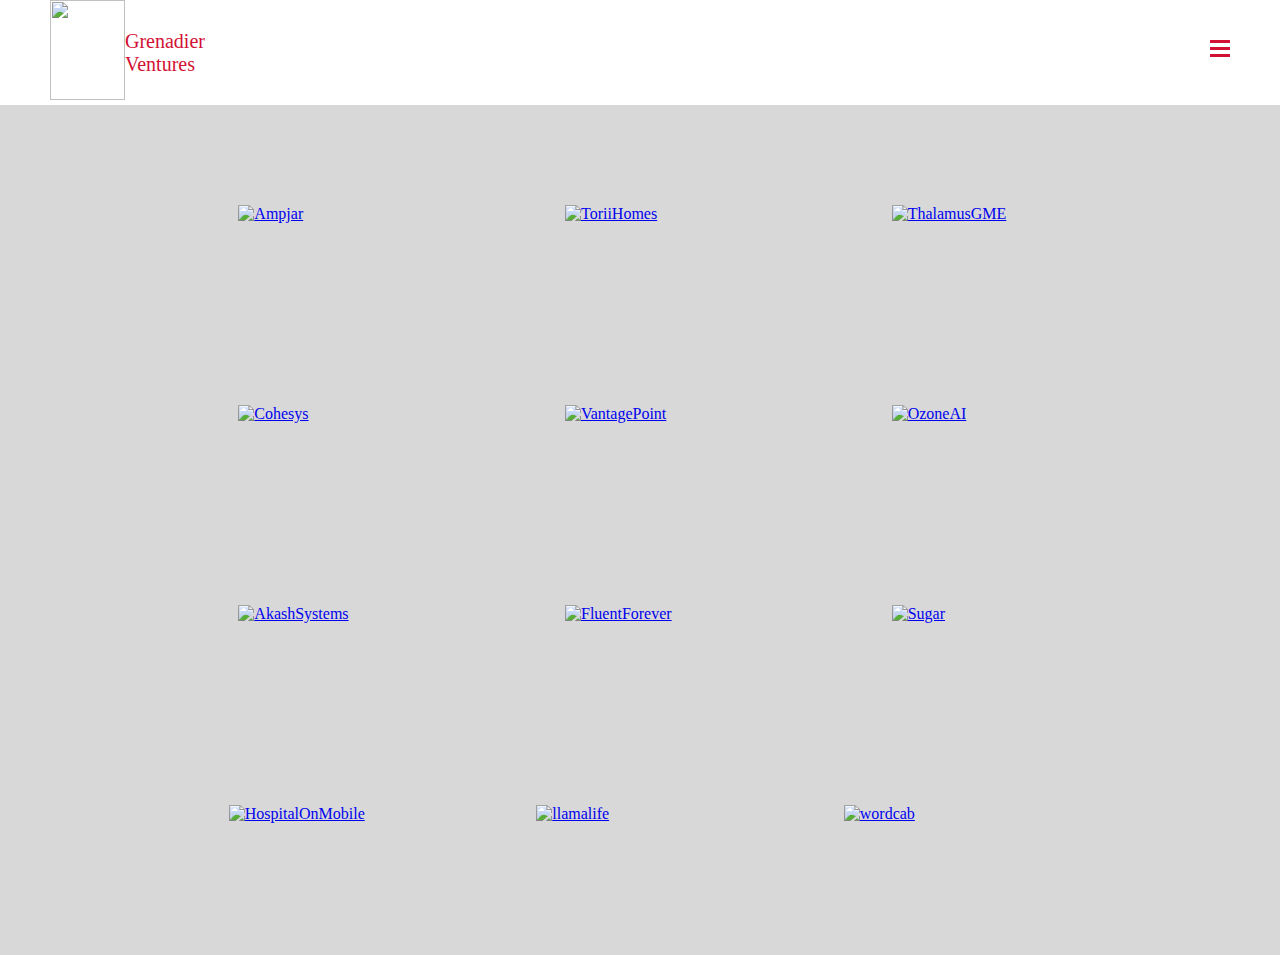
==== index.html @ 2dcb1bb3 "Added initial GV website files" ====
<!DOCTYPE html>
<html lang="en" dir="ltr">
  <head>
    <meta charset="utf-8">
    <link rel="stylesheet" href="CSS/styles.css">
    <link rel="stylesheet" href="background_styles.css">
    <script src="script.js" defer></script>
    <title>Grenadier Ventures Team</title>
  </head>
  <body>
    <nav class="navbar">
      <div class="logo">
      <div class="primary-icon">
        <a href="#">
          <img src="/Users/TheDucenas/Desktop/Web Development/Ernst Ventures/HTML Ernst Ventures/Images/Grenadier V logo copy.png">
        </a>
      </div>
      <div class="company-name">
        <a href="/Users/TheDucenas/Desktop/Web Development/Ernst Ventures/HTML Ernst Ventures/index.html"><p style="padding-top: 30px;">Grenadier<br>Ventures</p></a>
      </div>
          </div>
        <ul class="nav-list" id="navi-list">
          <li class="list-item"><a href="index.html">Home</a></li>
          <li class="list-item"><a href="about.html">About</a></li>
          <li class="list-item"><a href="team.html">Team</a></li>
        </ul>
      <div class="menu" id="toggle-button">
        <div class="menu-line"></div>
        <div class="menu-line"></div>
        <div class="menu-line"></div>
      </div>
    </nav>
  </body>
  <script>
    const toggleButton = document.getElementById('toggle-button');
    const naviList = document.getElementById('navi-list');

    toggleButton.addEventListener('click', () => {
      naviList.classList.toggle('active');
    })
  </script>
  <div class="flexbox-container">
      <div><a href="https://ampjar.com" target="_blank"><img class="flexbox-item flexbox-ampjar" src="/Users/TheDucenas/Desktop/Web Development/Ernst Ventures/HTML Ernst Ventures/Images/Ampjar logo.png" alt="Ampjar"></a></div>
      <div><a href="https://toriihomes.com" target="_blank"><img class="flexbox-item flexbox-torii" src="/Users/TheDucenas/Desktop/Web Development/Ernst Ventures/HTML Ernst Ventures/Images/Torii logo.png" alt="ToriiHomes"></a></div>
      <div><a href="https://thalamusgme.com" target="_blank"><img class="flexbox-item flexbox-thalamus" src="/Users/TheDucenas/Desktop/Web Development/Ernst Ventures/HTML Ernst Ventures/Images/Thalamus logo.svg" alt="ThalamusGME"></a></div>
      <div><a href="http://cohesys.ca" target="_blank"><img class="flexbox-item flexbox-cohesys" src="/Users/TheDucenas/Desktop/Web Development/Ernst Ventures/HTML Ernst Ventures/Images/Cohesys logo.png" alt="Cohesys"></a></div>
      <div><a href="https://tryvantagepoint.com" target="_blank"><img class="flexbox-item flexbox-vantage" src="/Users/TheDucenas/Desktop/Web Development/Ernst Ventures/HTML Ernst Ventures/Images/Vantage point logo.png" alt="VantagePoint"></a></div>
      <div><a href="https://web3.ozone.ai/" target="_blank"><img class="flexbox-item flexbox-ozone" src="/Users/TheDucenas/Desktop/Web Development/Ernst Ventures/HTML Ernst Ventures/Images/Ozone Ai logo.png" alt="OzoneAI"></a></div>
      <div><a href="https://akashsystems.com/" target="_blank"><img class="flexbox-item flexbox-akash" src="/Users/TheDucenas/Desktop/Web Development/Ernst Ventures/HTML Ernst Ventures/Images/Akash Systems logo.png" alt="AkashSystems"></a></div>
      <div><a href="https://fluent-forever.com/" target="_blank"><img class="flexbox-item flexbox-fluent" src="/Users/TheDucenas/Desktop/Web Development/Ernst Ventures/HTML Ernst Ventures/Images/Fluent Forever logo.svg" alt="FluentForever"></a></div>
      <div><a href="https://www.sugarliving.com/" target="_blank"><img class="flexbox-item flexbox-sugar" src="/Users/TheDucenas/Desktop/Web Development/Ernst Ventures/HTML Ernst Ventures/Images/Sugar logo.svg" alt="Sugar"></a></div>
      <div><a href="https://carex.ai/" target="_blank"><img class="flexbox-item flexbox-hospital" src="/Users/TheDucenas/Desktop/Web Development/Ernst Ventures/HTML Ernst Ventures/Images/Hospital On Mobile logo.png" alt="HospitalOnMobile"></a></div>
      <div><a href="https://llamalife.co" target="_blank"><img class="flexbox-item flexbox-llamalife" src="/Users/TheDucenas/Desktop/Web Development/Ernst Ventures/HTML Ernst Ventures/Images/Llama Life logo.png" alt="llamalife"></a></div>
      <div><a href="https://wordcab.com" target="_blank"><img class="flexbox-item flexbox-wordcab" src="/Users/TheDucenas/Desktop/Web Development/Ernst Ventures/HTML Ernst Ventures/Images/Wordcab logo.png" alt="wordcab"</a></div>
      </div>
  </body>
</html>
---- CSS/styles.css ----
body {
  padding: 0;
  margin: 0;
  background-color: #D8D8D8;
}

h1 {
  text-align: center;
  margin-bottom: 50px;
}

h2 {
  color: #00209F;
  font-size: 1.75em;
}

p {
  color: #00209F;
  font-size: 1.25em;
}

img {
  width: 75px;
  height: 100px;
  align-self: stretch;
  object-fit: contain;
}

/*Team Page and contact form*/
.team {
  margin-top: 25px;
  margin-left: 100px;
  margin-bottom: 400px;
  width: 67%;
  line-height: 1.5;
}

.team-pic {
height: 31%;
width: 31%;
border-radius: 100%;
float: left;
margin-right: 30px;
}

.team-about {
  float: right;
  width: 65%;
}

.contact-form {
  width: 50%;
  padding-right: 50px;
  padding-bottom: 50px;
  margin-top: 50px;
  float: right;
}

.name-label {
  display: block;
  margin-top: 15px;
}

.name {
  display: block;
  width: 100%;
  border-radius: 5px;
  height: 30px;
}

.email-label {
  display: block;
  margin-top: 15px;
}

.email {
  display: block;
  width: 100%;
  border-radius: 5px;
  height: 30px;
}

.textarea-label {
  display: block;
  margin-top: 20px;
}

.textarea {
  display: block;
  width: 100%;
  border-radius: 5px;
}

.about {
  margin-top: 25px;
  margin-left: 100px;
  width: 67%;
  line-height: 1.5;
}

* {
  box-sizing: border-box;
  padding: 0;
  margin: 0;
}

.navbar {
  background-color: white;
  color: #D21034;
  display: flex;
  justify-content: space-between;
  align-items: left;
  font-size: 20px;
  padding-left: 50px;
  padding-right: 50px;
  width: 100%;
  position: fixed;
}

  .nav-list {
  list-style-type: none;
}

  .nav-list .list-item {
  display: inline-block;
  padding: 20px 10px;
  }

.primary-icon {
  height: auto;
  float: left;
}

.company-name {
  display: inline-block;
  padding-top: 50px;
}

.navbar a {
  color: #D21034;
  text-decoration: none;
}

.navbar a:hover {
  color: #00209F;
}

.menu {
  display: none;
}

@media all and (max-width: 2000px) {
  .navbar {
    flex-direction: column;
    position: relative;

  }

  .navbar .container-icon {
    width: 100%;
  }

  .menu {
    display: block;
    position: absolute;
    right: 50px;
    top: 40px;
  }

  .nav-list {
  list-style-type: none;
  width: 100%;
  text-align: center;
  padding-top: 20px;
  display: none;
}

  .nav-list .list-item {
  display: block;
  padding: 15px 15px;
  }

  .menu-line {
  width: 20px;
  height: 3px;
  background-color: #D21034;
  margin-bottom: 4px;
}

.active {
  display: block;
}

.primary-icon {
  height: auto;
}

.company-name {
  display: inline;
  padding-top: 30px;
}

p {
  display: inline-block;
  font-size: 20px;
  color: #D21034;
}
}

.flexbox-container {
  padding-top: 50px;
  padding-left: 150px;
  padding-right: 150px;
  display: flex;
  flex-wrap: wrap;
  justify-content: space-around;
  margin: auto;
  align-self: center;
}

.flexbox-item {
  width: 150px;
  margin: 50px;
  display: flex;
  flex-direction: row;
  justify-content: flex-start;
  align-items: flex-start;
}

.bottom-container {
  padding-bottom: 5px;
  text-align: center;
  color: #00209F;
}
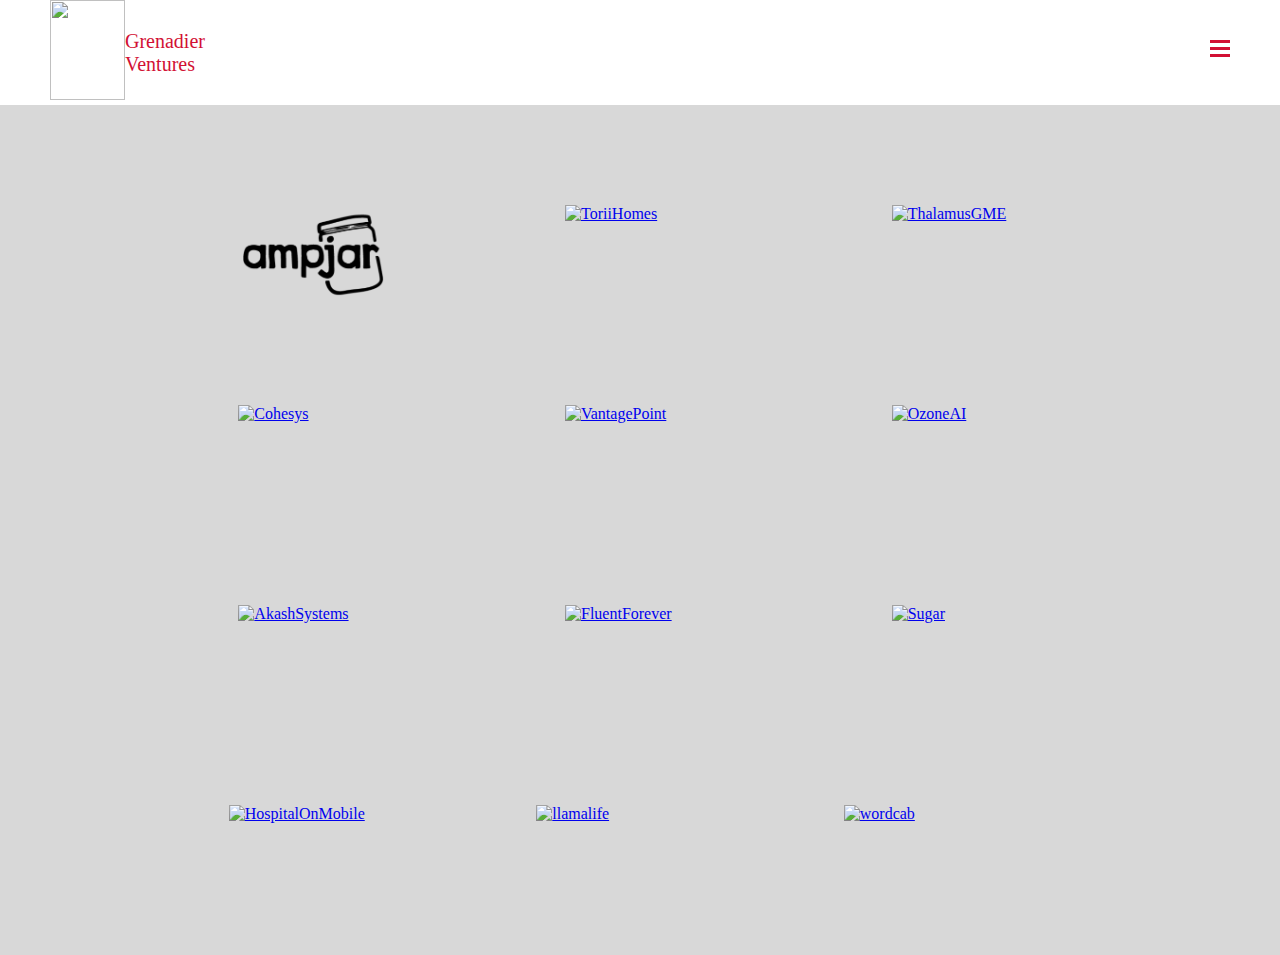
==== commit 5a3cac7b: "Update index.html" ====
--- a/index.html
+++ b/index.html
@@ -40,7 +40,7 @@
     })
   </script>
   <div class="flexbox-container">
-      <div><a href="https://ampjar.com" target="_blank"><img class="flexbox-item flexbox-ampjar" src="/Users/TheDucenas/Desktop/Web Development/Ernst Ventures/HTML Ernst Ventures/Images/Ampjar logo.png" alt="Ampjar"></a></div>
+      <div><a href="https://ampjar.com" target="_blank"><img class="flexbox-item flexbox-ampjar" src="Images/Ampjar logo.png" alt="Ampjar"></a></div>
       <div><a href="https://toriihomes.com" target="_blank"><img class="flexbox-item flexbox-torii" src="/Users/TheDucenas/Desktop/Web Development/Ernst Ventures/HTML Ernst Ventures/Images/Torii logo.png" alt="ToriiHomes"></a></div>
       <div><a href="https://thalamusgme.com" target="_blank"><img class="flexbox-item flexbox-thalamus" src="/Users/TheDucenas/Desktop/Web Development/Ernst Ventures/HTML Ernst Ventures/Images/Thalamus logo.svg" alt="ThalamusGME"></a></div>
       <div><a href="http://cohesys.ca" target="_blank"><img class="flexbox-item flexbox-cohesys" src="/Users/TheDucenas/Desktop/Web Development/Ernst Ventures/HTML Ernst Ventures/Images/Cohesys logo.png" alt="Cohesys"></a></div>
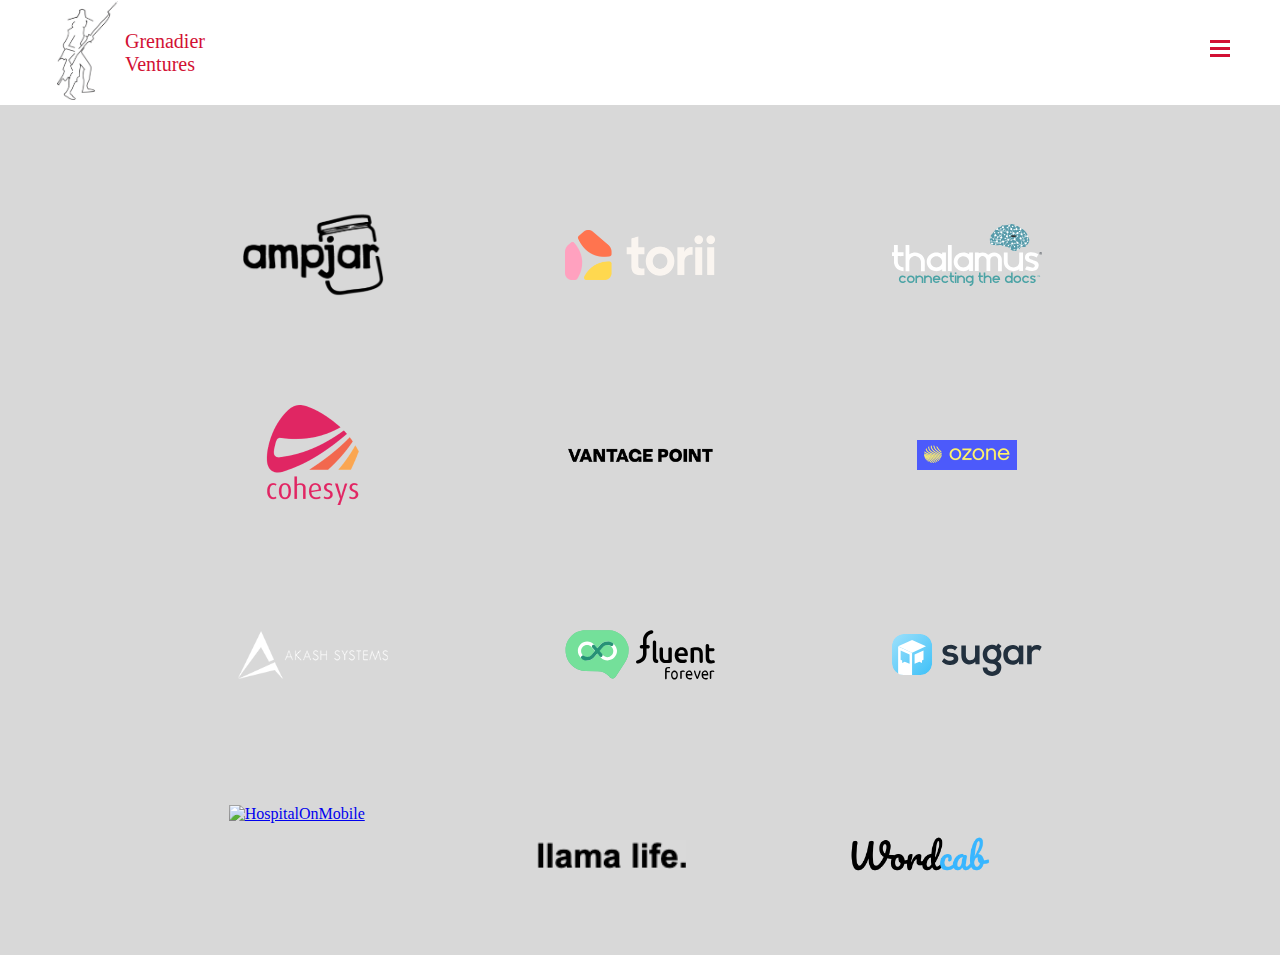
==== commit 876befd4: "corrected image src" ====
--- a/index.html
+++ b/index.html
@@ -12,7 +12,7 @@
       <div class="logo">
       <div class="primary-icon">
         <a href="#">
-          <img src="/Users/TheDucenas/Desktop/Web Development/Ernst Ventures/HTML Ernst Ventures/Images/Grenadier V logo copy.png">
+          <img src="Images/Grenadier V logo copy.png">
         </a>
       </div>
       <div class="company-name">
@@ -41,17 +41,17 @@
   </script>
   <div class="flexbox-container">
       <div><a href="https://ampjar.com" target="_blank"><img class="flexbox-item flexbox-ampjar" src="Images/Ampjar logo.png" alt="Ampjar"></a></div>
-      <div><a href="https://toriihomes.com" target="_blank"><img class="flexbox-item flexbox-torii" src="/Users/TheDucenas/Desktop/Web Development/Ernst Ventures/HTML Ernst Ventures/Images/Torii logo.png" alt="ToriiHomes"></a></div>
-      <div><a href="https://thalamusgme.com" target="_blank"><img class="flexbox-item flexbox-thalamus" src="/Users/TheDucenas/Desktop/Web Development/Ernst Ventures/HTML Ernst Ventures/Images/Thalamus logo.svg" alt="ThalamusGME"></a></div>
-      <div><a href="http://cohesys.ca" target="_blank"><img class="flexbox-item flexbox-cohesys" src="/Users/TheDucenas/Desktop/Web Development/Ernst Ventures/HTML Ernst Ventures/Images/Cohesys logo.png" alt="Cohesys"></a></div>
-      <div><a href="https://tryvantagepoint.com" target="_blank"><img class="flexbox-item flexbox-vantage" src="/Users/TheDucenas/Desktop/Web Development/Ernst Ventures/HTML Ernst Ventures/Images/Vantage point logo.png" alt="VantagePoint"></a></div>
-      <div><a href="https://web3.ozone.ai/" target="_blank"><img class="flexbox-item flexbox-ozone" src="/Users/TheDucenas/Desktop/Web Development/Ernst Ventures/HTML Ernst Ventures/Images/Ozone Ai logo.png" alt="OzoneAI"></a></div>
-      <div><a href="https://akashsystems.com/" target="_blank"><img class="flexbox-item flexbox-akash" src="/Users/TheDucenas/Desktop/Web Development/Ernst Ventures/HTML Ernst Ventures/Images/Akash Systems logo.png" alt="AkashSystems"></a></div>
-      <div><a href="https://fluent-forever.com/" target="_blank"><img class="flexbox-item flexbox-fluent" src="/Users/TheDucenas/Desktop/Web Development/Ernst Ventures/HTML Ernst Ventures/Images/Fluent Forever logo.svg" alt="FluentForever"></a></div>
-      <div><a href="https://www.sugarliving.com/" target="_blank"><img class="flexbox-item flexbox-sugar" src="/Users/TheDucenas/Desktop/Web Development/Ernst Ventures/HTML Ernst Ventures/Images/Sugar logo.svg" alt="Sugar"></a></div>
-      <div><a href="https://carex.ai/" target="_blank"><img class="flexbox-item flexbox-hospital" src="/Users/TheDucenas/Desktop/Web Development/Ernst Ventures/HTML Ernst Ventures/Images/Hospital On Mobile logo.png" alt="HospitalOnMobile"></a></div>
-      <div><a href="https://llamalife.co" target="_blank"><img class="flexbox-item flexbox-llamalife" src="/Users/TheDucenas/Desktop/Web Development/Ernst Ventures/HTML Ernst Ventures/Images/Llama Life logo.png" alt="llamalife"></a></div>
-      <div><a href="https://wordcab.com" target="_blank"><img class="flexbox-item flexbox-wordcab" src="/Users/TheDucenas/Desktop/Web Development/Ernst Ventures/HTML Ernst Ventures/Images/Wordcab logo.png" alt="wordcab"</a></div>
+      <div><a href="https://toriihomes.com" target="_blank"><img class="flexbox-item flexbox-torii" src="Images/Torii logo.png" alt="ToriiHomes"></a></div>
+      <div><a href="https://thalamusgme.com" target="_blank"><img class="flexbox-item flexbox-thalamus" src="Images/Thalamus logo.svg" alt="ThalamusGME"></a></div>
+      <div><a href="http://cohesys.ca" target="_blank"><img class="flexbox-item flexbox-cohesys" src="Images/Cohesys logo.png" alt="Cohesys"></a></div>
+      <div><a href="https://tryvantagepoint.com" target="_blank"><img class="flexbox-item flexbox-vantage" src="Images/Vantage point logo.png" alt="VantagePoint"></a></div>
+      <div><a href="https://web3.ozone.ai/" target="_blank"><img class="flexbox-item flexbox-ozone" src="Images/Ozone Ai logo.png" alt="OzoneAI"></a></div>
+      <div><a href="https://akashsystems.com/" target="_blank"><img class="flexbox-item flexbox-akash" src="Images/Akash Systems logo.png" alt="AkashSystems"></a></div>
+      <div><a href="https://fluent-forever.com/" target="_blank"><img class="flexbox-item flexbox-fluent" src="Images/Fluent Forever logo.svg" alt="FluentForever"></a></div>
+      <div><a href="https://www.sugarliving.com/" target="_blank"><img class="flexbox-item flexbox-sugar" src="Images/Sugar logo.svg" alt="Sugar"></a></div>
+      <div><a href="https://carex.ai/" target="_blank"><img class="flexbox-item flexbox-hospital" src="Images/Hospital On Mobile logo.png" alt="HospitalOnMobile"></a></div>
+      <div><a href="https://llamalife.co" target="_blank"><img class="flexbox-item flexbox-llamalife" src="Images/Llama Life logo.png" alt="llamalife"></a></div>
+      <div><a href="https://wordcab.com" target="_blank"><img class="flexbox-item flexbox-wordcab" src="Images/Wordcab logo.png" alt="wordcab"</a></div>
       </div>
   </body>
 </html>
